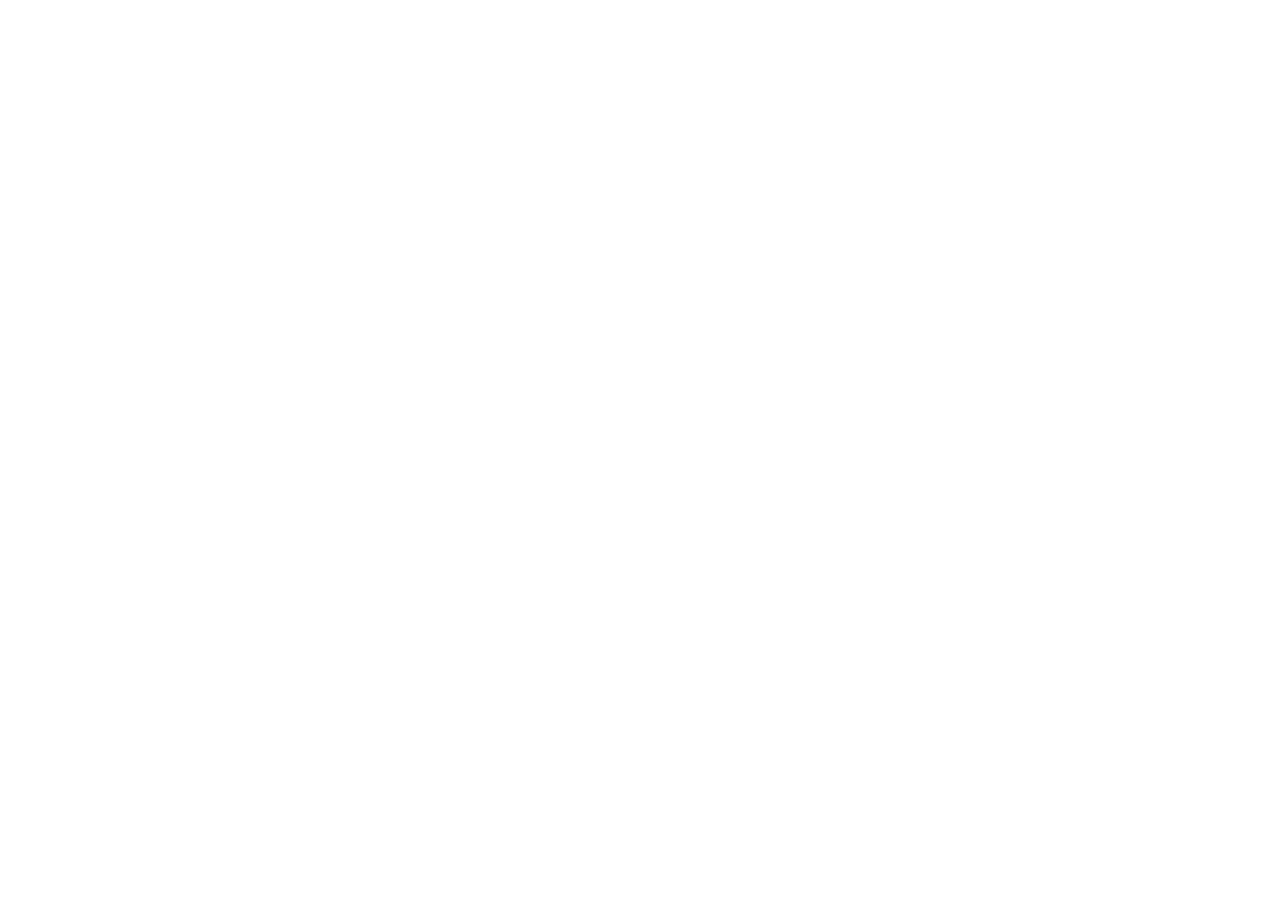
==== index.html @ ef7fbf35 "first commit" ====
<!DOCTYPE html>
<html lang="en">
<head>
    <meta charset="UTF-8">
    <meta http-equiv="X-UA-Compatible" content="IE=edge">
    <meta name="viewport" content="width=device-width, initial-scale=1.0">
    <title>Audio video</title>
    <link rel="stylesheet" href="style.css">
</head>
<body>
    
</body>
</html>
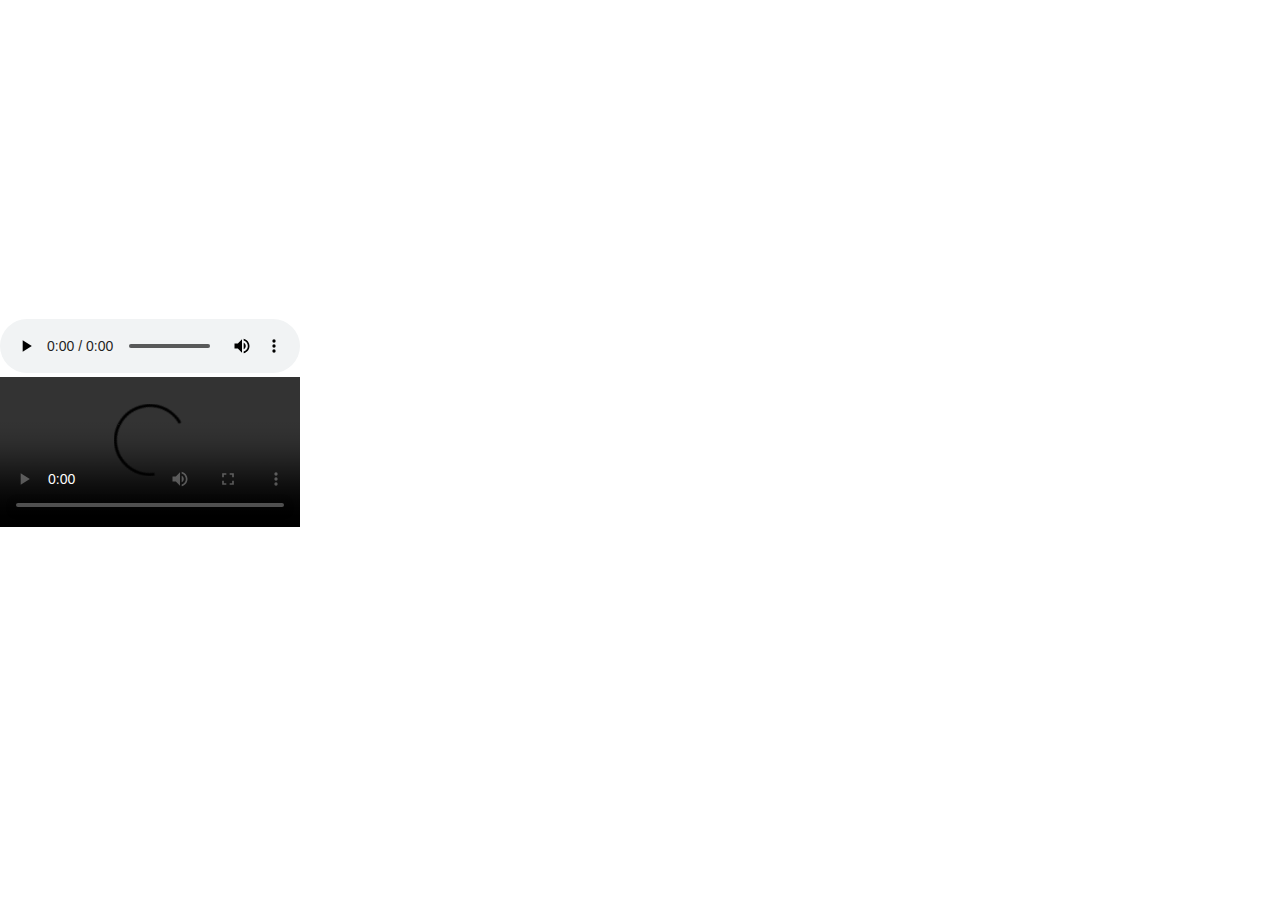
==== commit ba9c9c05: "Audio video" ====
--- a/index.html
+++ b/index.html
@@ -8,6 +8,12 @@
     <link rel="stylesheet" href="style.css">
 </head>
 <body>
-    
+    <iframe width="560" height="315" src="https://www.youtube.com/embed/-RWZcDUVg2I" title="YouTube video player" frameborder="0" allow="accelerometer; autoplay; clipboard-write; encrypted-media; gyroscope; picture-in-picture" allowfullscreen></iframe>
+    <div class="sound">
+        <audio controls src="Audio/goat.mp3"></audio>
+    </div>
+    <div>
+        <video controls src="Video/Sheep_eating.mp4"></video>
+    </div>
 </body>
 </html>--- a/style.css
+++ b/style.css
@@ -0,0 +1,8 @@
+*{
+    margin: 0;
+    padding: 0;
+}
+body{
+    margin: 0;
+    padding: 0;
+}